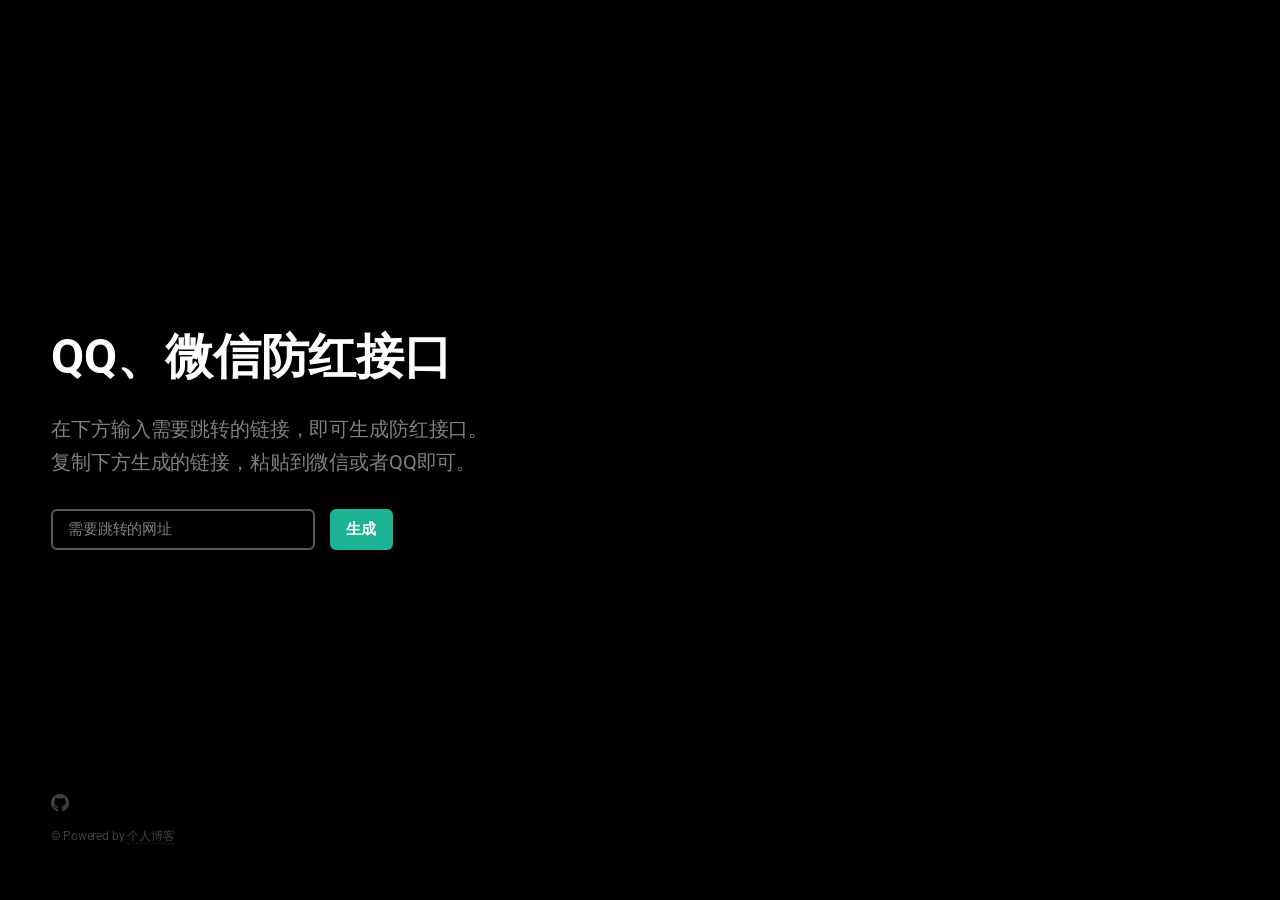
==== index.html @ 979db22e "1" ====
<!DOCTYPE HTML>
<html>
	<head>
		<title>QQ、微信防红接口 - 故人</title>
		<meta charset="utf-8" />
		<meta name="viewport" content="width=device-width, initial-scale=1, user-scalable=no" />
		<link rel="stylesheet" href="assets/css/main.css" />
	</head>
	<body class="is-preload">

		<!-- Header -->
			<header id="header">
				<h1>QQ、微信防红接口</h1>
				<p>在下方输入需要跳转的链接，即可生成防红接口。<br>
					复制下方生成的链接，粘贴到微信或者QQ即可。</p>
			</header>

		<!-- Signup Form -->
			<form id="signup-form" method="post">
				<input type="url" name="url" id="url" placeholder="需要跳转的网址" />
				<input type="button" value="生成" onclick="build_url()"/>
			</form>
			<p id="b_url"></p>

			<script src="./assets/js/build_url.js"></script>

		<!-- Footer -->
			<footer id="footer">
				<ul class="icons">

					<li><a href="https://github.com/88lin" class="icon brands fa-github" target="_blank"><span class="label">GitHub</span></a></li>

				</ul>
				<ul class="copyright">
					<li>&copy; Powered by <a href="https://pro.gleeze.com" target="_blank">个人博客</a></li>
				</ul>
			</footer>

		<!-- Scripts -->
			<script src="assets/js/main.js"></script>
			<script charset="UTF-8" id="LA_COLLECT" src="//sdk.51.la/js-sdk-pro.min.js"></script><script>LA.init({id:"K8YSQIj3WDtj9gG6",ck:"K8YSQIj3WDtj9gG6"})</script>
	</body>
</html>
---- assets/css/main.css ----
@import url(fontawesome-all.min.css);
@import url("https://fonts.googleapis.com/css?family=Roboto:400,700");
/*
	Eventually by HTML5 UP
	html5up.net | @ajlkn
	Free for personal and commercial use under the CCA 3.0 license (html5up.net/license)
*/
html, body, div, span, applet, object,
iframe, h1, h2, h3, h4, h5, h6, p, blockquote,
pre, a, abbr, acronym, address, big, cite,
code, del, dfn, em, img, ins, kbd, q, s, samp,
small, strike, strong, sub, sup, tt, var, b,
u, i, center, dl, dt, dd, ol, ul, li, fieldset,
form, label, legend, table, caption, tbody,
tfoot, thead, tr, th, td, article, aside,
canvas, details, embed, figure, figcaption,
footer, header, hgroup, menu, nav, output, ruby,
section, summary, time, mark, audio, video {
  margin: 0;
  padding: 0;
  border: 0;
  font-size: 100%;
  font: inherit;
  vertical-align: baseline; }

article, aside, details, figcaption, figure,
footer, header, hgroup, menu, nav, section {
  display: block; }

body {
  line-height: 1; }

ol, ul {
  list-style: none; }

blockquote, q {
  quotes: none; }
  blockquote:before, blockquote:after, q:before, q:after {
    content: '';
    content: none; }

table {
  border-collapse: collapse;
  border-spacing: 0; }

body {
  -webkit-text-size-adjust: none; }

mark {
  background-color: transparent;
  color: inherit; }

input::-moz-focus-inner {
  border: 0;
  padding: 0; }

input, select, textarea {
  -moz-appearance: none;
  -webkit-appearance: none;
  -ms-appearance: none;
  appearance: none; }

/* Basic */
@-ms-viewport {
  width: device-width; }

body {
  -ms-overflow-style: scrollbar; }

@media screen and (max-width: 480px) {
  html, body {
    min-width: 320px; } }

html {
  box-sizing: border-box; }

*, *:before, *:after {
  box-sizing: inherit; }

html, body {
  height: 100%;
  overflow-x: hidden;
  width: 100%; }
  @media screen and (max-height: 640px) {
    html, body {
      height: auto;
      min-height: 100%; } }

body {
  display: -moz-flex;
  display: -webkit-flex;
  display: -ms-flex;
  display: flex;
  -moz-flex-direction: column;
  -webkit-flex-direction: column;
  -ms-flex-direction: column;
  flex-direction: column;
  -moz-justify-content: center;
  -webkit-justify-content: center;
  -ms-justify-content: center;
  justify-content: center;
  background-color: #000;
  padding: 6em 4em 4em 4em; }
  body.is-preload *, body.is-preload *:before, body.is-preload *:after {
    -moz-animation: none !important;
    -webkit-animation: none !important;
    -ms-animation: none !important;
    animation: none !important;
    -moz-transition: none !important;
    -webkit-transition: none !important;
    -ms-transition: none !important;
    transition: none !important; }
  body > * {
    position: relative;
    z-index: 2; }
  @media screen and (max-width: 1680px) {
    body {
      padding: 6em 3.5em 3.5em 3.5em; } }
  @media screen and (max-width: 736px) {
    body {
      padding: 5em 2em 2em 2em; } }
  @media screen and (max-width: 360px) {
    body {
      padding: 5em 1.25em 1.25em 1.25em; } }

/* BG */
#bg {
  -moz-transition: opacity 2s ease-in-out;
  -webkit-transition: opacity 2s ease-in-out;
  -ms-transition: opacity 2s ease-in-out;
  transition: opacity 2s ease-in-out;
  height: 100%;
  left: 0;
  opacity: 0.375;
  position: fixed;
  top: 0;
  width: 100%;
  z-index: 1; }
  #bg div {
    -moz-transition: opacity 3s ease;
    -webkit-transition: opacity 3s ease;
    -ms-transition: opacity 3s ease;
    transition: opacity 3s ease;
    background-size: cover;
    height: 100%;
    left: 0;
    opacity: 0;
    position: absolute;
    top: 0;
    visibility: hidden;
    width: 150%; }
    #bg div.visible {
      -moz-animation: bg 45s linear infinite;
      -webkit-animation: bg 45s linear infinite;
      -ms-animation: bg 45s linear infinite;
      animation: bg 45s linear infinite;
      opacity: 1;
      visibility: visible;
      z-index: 1; }
      #bg div.visible.top {
        z-index: 2; }
      @media screen and (max-width: 1280px) {
        #bg div.visible {
          -moz-animation: bg 29.25s linear infinite;
          -webkit-animation: bg 29.25s linear infinite;
          -ms-animation: bg 29.25s linear infinite;
          animation: bg 29.25s linear infinite; } }
      @media screen and (max-width: 736px) {
        #bg div.visible {
          -moz-animation: bg 18s linear infinite;
          -webkit-animation: bg 18s linear infinite;
          -ms-animation: bg 18s linear infinite;
          animation: bg 18s linear infinite; } }
    #bg div:only-child {
      -moz-animation-direction: alternate !important;
      -webkit-animation-direction: alternate !important;
      -ms-animation-direction: alternate !important;
      animation-direction: alternate !important; }
  body.is-preload #bg {
    opacity: 0; }

@-moz-keyframes bg {
  0% {
    -moz-transform: translateX(0);
    -webkit-transform: translateX(0);
    -ms-transform: translateX(0);
    transform: translateX(0); }
  100% {
    -moz-transform: translateX(-25%);
    -webkit-transform: translateX(-25%);
    -ms-transform: translateX(-25%);
    transform: translateX(-25%); } }

@-webkit-keyframes bg {
  0% {
    -moz-transform: translateX(0);
    -webkit-transform: translateX(0);
    -ms-transform: translateX(0);
    transform: translateX(0); }
  100% {
    -moz-transform: translateX(-25%);
    -webkit-transform: translateX(-25%);
    -ms-transform: translateX(-25%);
    transform: translateX(-25%); } }

@-ms-keyframes bg {
  0% {
    -moz-transform: translateX(0);
    -webkit-transform: translateX(0);
    -ms-transform: translateX(0);
    transform: translateX(0); }
  100% {
    -moz-transform: translateX(-25%);
    -webkit-transform: translateX(-25%);
    -ms-transform: translateX(-25%);
    transform: translateX(-25%); } }

@keyframes bg {
  0% {
    -moz-transform: translateX(0);
    -webkit-transform: translateX(0);
    -ms-transform: translateX(0);
    transform: translateX(0); }
  100% {
    -moz-transform: translateX(-25%);
    -webkit-transform: translateX(-25%);
    -ms-transform: translateX(-25%);
    transform: translateX(-25%); } }

/* Type */
body, input, select, textarea {
  color: rgba(255, 255, 255, 0.75);
  font-family: "Roboto", sans-serif;
  font-size: 16pt;
  font-weight: 400;
  letter-spacing: -0.01em;
  line-height: 1.65em; }
  @media screen and (max-width: 1680px) {
    body, input, select, textarea {
      font-size: 12pt; } }
  @media screen and (max-width: 1280px) {
    body, input, select, textarea {
      font-size: 11pt; } }
  @media screen and (max-width: 980px) {
    body, input, select, textarea {
      font-size: 12pt; } }
  @media screen and (max-width: 736px) {
    body, input, select, textarea {
      font-size: 12pt; } }
  @media screen and (max-width: 480px) {
    body, input, select, textarea {
      font-size: 12pt; } }

a {
  -moz-transition: border-bottom-color 0.2s ease, color 0.2s ease;
  -webkit-transition: border-bottom-color 0.2s ease, color 0.2s ease;
  -ms-transition: border-bottom-color 0.2s ease, color 0.2s ease;
  transition: border-bottom-color 0.2s ease, color 0.2s ease;
  border-bottom: dotted 1px rgba(255, 255, 255, 0.25);
  color: #1cb495;
  text-decoration: none; }
  a:hover {
    border-bottom-color: transparent;
    color: #1cb495 !important;
    text-decoration: none; }

strong, b {
  color: #fff;
  font-weight: 700; }

em, i {
  font-style: italic; }

p {
  margin: 0 0 2em 0; }

h1, h2, h3, h4, h5, h6 {
  color: #fff;
  font-weight: 700;
  line-height: 1em;
  margin: 0 0 1em 0; }
  h1 a, h2 a, h3 a, h4 a, h5 a, h6 a {
    color: inherit;
    text-decoration: none; }

h1 {
  font-size: 2.5em;
  line-height: 1.25em; }

h2 {
  font-size: 1.75em;
  line-height: 1.5em; }

h3 {
  font-size: 1.35em;
  line-height: 1.5em; }

h4 {
  font-size: 1.1em;
  line-height: 1.5em; }

h5 {
  font-size: 0.9em;
  line-height: 1.5em; }

h6 {
  font-size: 0.7em;
  line-height: 1.5em; }

sub {
  font-size: 0.8em;
  position: relative;
  top: 0.5em; }

sup {
  font-size: 0.8em;
  position: relative;
  top: -0.5em; }

blockquote {
  border-left: solid 8px rgba(255, 255, 255, 0.35);
  font-style: italic;
  margin: 0 0 2em 0;
  padding: 0.5em 0 0.5em 2em; }

code {
  background: rgba(255, 255, 255, 0.125);
  border-radius: 6px;
  border: solid 2px rgba(255, 255, 255, 0.35);
  font-family: "Courier New", monospace;
  font-size: 0.9em;
  margin: 0 0.25em;
  padding: 0.25em 0.65em; }

pre {
  -webkit-overflow-scrolling: touch;
  font-family: "Courier New", monospace;
  font-size: 0.9em;
  margin: 0 0 2em 0; }
  pre code {
    display: block;
    line-height: 1.75em;
    padding: 1em 1.5em;
    overflow-x: auto; }

hr {
  border: 0;
  border-bottom: solid 2px rgba(255, 255, 255, 0.35);
  margin: 2em 0; }
  hr.major {
    margin: 3em 0; }

/* Section/Article */
section.special, article.special {
  text-align: center; }

header p {
  color: rgba(255, 255, 255, 0.5);
  position: relative;
  margin: 0 0 1.5em 0; }

header h2 + p {
  font-size: 1.25em;
  margin-top: -1em;
  line-height: 1.5em; }

header h3 + p {
  font-size: 1.1em;
  margin-top: -0.8em;
  line-height: 1.5em; }

header h4 + p,
header h5 + p,
header h6 + p {
  font-size: 0.9em;
  margin-top: -0.6em;
  line-height: 1.5em; }

@media screen and (max-width: 980px) {
  header br {
    display: none; } }

@media screen and (max-width: 736px) {
  header br {
    display: inline; } }

@media screen and (max-width: 480px) {
  header br {
    display: none; } }

/* Icon */
.icon {
  text-decoration: none;
  border-bottom: none;
  position: relative; }
  .icon:before {
    -moz-osx-font-smoothing: grayscale;
    -webkit-font-smoothing: antialiased;
    display: inline-block;
    font-style: normal;
    font-variant: normal;
    text-rendering: auto;
    line-height: 1;
    text-transform: none !important;
    font-family: 'Font Awesome 5 Free';
    font-weight: 400; }
  .icon > .label {
    display: none; }
  .icon:before {
    line-height: inherit; }
  .icon.solid:before {
    font-weight: 900; }
  .icon.brands:before {
    font-family: 'Font Awesome 5 Brands'; }

/* List */
ol {
  list-style: decimal;
  margin: 0 0 2em 0;
  padding-left: 1.25em; }
  ol li {
    padding-left: 0.25em; }

ul {
  list-style: disc;
  margin: 0 0 2em 0;
  padding-left: 1em; }
  ul li {
    padding-left: 0.5em; }

/* Icons */
ul.icons {
  cursor: default;
  list-style: none;
  padding-left: 0; }
  ul.icons li {
    display: inline-block;
    padding: 0 1em 0 0; }
    ul.icons li:last-child {
      padding-right: 0; }
    ul.icons li .icon:before {
      font-size: 1.25em; }
    ul.icons li a {
      color: inherit; }

/* Form */
form {
  margin: 0 0 2em 0; }
  form .message {
    text-decoration: none;
    -moz-transition: opacity 0.2s ease-in-out, -moz-transform 0.2s ease-in-out;
    -webkit-transition: opacity 0.2s ease-in-out, -webkit-transform 0.2s ease-in-out;
    -ms-transition: opacity 0.2s ease-in-out, -ms-transform 0.2s ease-in-out;
    transition: opacity 0.2s ease-in-out, transform 0.2s ease-in-out;
    -moz-transform: scale(1.05);
    -webkit-transform: scale(1.05);
    -ms-transform: scale(1.05);
    transform: scale(1.05);
    height: 2.75em;
    line-height: 2.75em;
    opacity: 0; }
    form .message:before {
      -moz-osx-font-smoothing: grayscale;
      -webkit-font-smoothing: antialiased;
      display: inline-block;
      font-style: normal;
      font-variant: normal;
      text-rendering: auto;
      line-height: 1;
      text-transform: none !important;
      font-family: 'Font Awesome 5 Free';
      font-weight: 900; }
    form .message:before {
      margin-right: 0.5em; }
    form .message.visible {
      -moz-transform: scale(1);
      -webkit-transform: scale(1);
      -ms-transform: scale(1);
      transform: scale(1);
      opacity: 1; }
    form .message.success {
      color: #1cb495; }
      form .message.success:before {
        content: '\f00c'; }
    form .message.failure {
      color: #ff2361; }
      form .message.failure:before {
        content: '\f119'; }

label {
  color: #fff;
  display: block;
  font-size: 0.9em;
  font-weight: 700;
  margin: 0 0 1em 0; }

@-moz-keyframes focus {
  0% {
    -moz-transform: scale(1);
    -webkit-transform: scale(1);
    -ms-transform: scale(1);
    transform: scale(1); }
  50% {
    -moz-transform: scale(1.025);
    -webkit-transform: scale(1.025);
    -ms-transform: scale(1.025);
    transform: scale(1.025); }
  100% {
    -moz-transform: scale(1);
    -webkit-transform: scale(1);
    -ms-transform: scale(1);
    transform: scale(1); } }

@-webkit-keyframes focus {
  0% {
    -moz-transform: scale(1);
    -webkit-transform: scale(1);
    -ms-transform: scale(1);
    transform: scale(1); }
  50% {
    -moz-transform: scale(1.025);
    -webkit-transform: scale(1.025);
    -ms-transform: scale(1.025);
    transform: scale(1.025); }
  100% {
    -moz-transform: scale(1);
    -webkit-transform: scale(1);
    -ms-transform: scale(1);
    transform: scale(1); } }

@-ms-keyframes focus {
  0% {
    -moz-transform: scale(1);
    -webkit-transform: scale(1);
    -ms-transform: scale(1);
    transform: scale(1); }
  50% {
    -moz-transform: scale(1.025);
    -webkit-transform: scale(1.025);
    -ms-transform: scale(1.025);
    transform: scale(1.025); }
  100% {
    -moz-transform: scale(1);
    -webkit-transform: scale(1);
    -ms-transform: scale(1);
    transform: scale(1); } }

@keyframes focus {
  0% {
    -moz-transform: scale(1);
    -webkit-transform: scale(1);
    -ms-transform: scale(1);
    transform: scale(1); }
  50% {
    -moz-transform: scale(1.025);
    -webkit-transform: scale(1.025);
    -ms-transform: scale(1.025);
    transform: scale(1.025); }
  100% {
    -moz-transform: scale(1);
    -webkit-transform: scale(1);
    -ms-transform: scale(1);
    transform: scale(1); } }

input[type="text"],
input[type="password"],
input[type="email"],
input[type="url"],
select,
textarea {
  -moz-appearance: none;
  -webkit-appearance: none;
  -ms-appearance: none;
  appearance: none;
  -moz-transform: scale(1);
  -webkit-transform: scale(1);
  -ms-transform: scale(1);
  transform: scale(1);
  -moz-transition: border-color 0.2s ease, background-color 0.2s ease;
  -webkit-transition: border-color 0.2s ease, background-color 0.2s ease;
  -ms-transition: border-color 0.2s ease, background-color 0.2s ease;
  transition: border-color 0.2s ease, background-color 0.2s ease;
  background-color: transparent;
  border-radius: 6px;
  border: none;
  border: solid 2px rgba(255, 255, 255, 0.35);
  color: inherit;
  display: block;
  outline: 0;
  padding: 0 1em;
  text-decoration: none;
  width: 100%; }
  input[type="text"]:invalid,
  input[type="password"]:invalid,
  input[type="email"]:invalid,
  input[type="url"]:invalid,
  select:invalid,
  textarea:invalid {
    box-shadow: none; }
  input[type="text"]:focus,
  input[type="password"]:focus,
  input[type="email"]:focus,
  input[type="url"]:focus,
  select:focus,
  textarea:focus {
    -moz-animation: focus 0.1s;
    -webkit-animation: focus 0.1s;
    -ms-animation: focus 0.1s;
    animation: focus 0.1s;
    background-color: rgba(255, 255, 255, 0.125);
    border-color: #1cb495; }

select {
  background-image: url("data:image/svg+xml;charset=utf8,%3Csvg xmlns='http://www.w3.org/2000/svg' width='40' height='40' preserveAspectRatio='none' viewBox='0 0 40 40'%3E%3Cpath d='M9.4,12.3l10.4,10.4l10.4-10.4c0.2-0.2,0.5-0.4,0.9-0.4c0.3,0,0.6,0.1,0.9,0.4l3.3,3.3c0.2,0.2,0.4,0.5,0.4,0.9 c0,0.4-0.1,0.6-0.4,0.9L20.7,31.9c-0.2,0.2-0.5,0.4-0.9,0.4c-0.3,0-0.6-0.1-0.9-0.4L4.3,17.3c-0.2-0.2-0.4-0.5-0.4-0.9 c0-0.4,0.1-0.6,0.4-0.9l3.3-3.3c0.2-0.2,0.5-0.4,0.9-0.4S9.1,12.1,9.4,12.3z' fill='rgba(255, 255, 255, 0.35)' /%3E%3C/svg%3E");
  background-size: 1.25rem;
  background-repeat: no-repeat;
  background-position: calc(100% - 1rem) center;
  height: 2.75em;
  padding-right: 2.75em;
  text-overflow: ellipsis; }
  select option {
    color: #fff;
    background: #000; }
  select:focus::-ms-value {
    background-color: transparent; }
  select::-ms-expand {
    display: none; }

input[type="text"],
input[type="password"],
input[type="email"],
input[type="url"],
select {
  height: 2.75em; }

textarea {
  padding: 0.75em 1em; }

input[type="checkbox"],
input[type="radio"] {
  -moz-appearance: none;
  -webkit-appearance: none;
  -ms-appearance: none;
  appearance: none;
  display: block;
  float: left;
  margin-right: -2em;
  opacity: 0;
  width: 1em;
  z-index: -1; }
  input[type="checkbox"] + label,
  input[type="radio"] + label {
    text-decoration: none;
    color: rgba(255, 255, 255, 0.75);
    cursor: pointer;
    display: inline-block;
    font-size: 1em;
    font-weight: 400;
    padding-left: 2.4em;
    padding-right: 0.75em;
    position: relative; }
    input[type="checkbox"] + label:before,
    input[type="radio"] + label:before {
      -moz-osx-font-smoothing: grayscale;
      -webkit-font-smoothing: antialiased;
      display: inline-block;
      font-style: normal;
      font-variant: normal;
      text-rendering: auto;
      line-height: 1;
      text-transform: none !important;
      font-family: 'Font Awesome 5 Free';
      font-weight: 900; }
    input[type="checkbox"] + label:before,
    input[type="radio"] + label:before {
      background: rgba(255, 255, 255, 0.125);
      border-radius: 6px;
      border: solid 2px rgba(255, 255, 255, 0.35);
      content: '';
      display: inline-block;
      font-size: 0.8em;
      height: 1.65em;
      left: 0;
      line-height: 1.65em;
      position: absolute;
      text-align: center;
      top: 0;
      width: 1.65em; }
  input[type="checkbox"]:checked + label:before,
  input[type="radio"]:checked + label:before {
    background: #1cb495;
    border-color: #1cb495;
    color: #ffffff;
    content: '\f00c'; }
  input[type="checkbox"]:focus + label:before,
  input[type="radio"]:focus + label:before {
    border-color: #1cb495;
    box-shadow: 0 0 0 2px #1cb495; }

input[type="checkbox"] + label:before {
  border-radius: 6px; }

input[type="radio"] + label:before {
  border-radius: 100%; }

::-webkit-input-placeholder {
  color: rgba(255, 255, 255, 0.5) !important;
  opacity: 1.0; }

:-moz-placeholder {
  color: rgba(255, 255, 255, 0.5) !important;
  opacity: 1.0; }

::-moz-placeholder {
  color: rgba(255, 255, 255, 0.5) !important;
  opacity: 1.0; }

:-ms-input-placeholder {
  color: rgba(255, 255, 255, 0.5) !important;
  opacity: 1.0; }

.formerize-placeholder {
  color: rgba(255, 255, 255, 0.5) !important;
  opacity: 1.0; }

/* Button */
input[type="submit"],
input[type="reset"],
input[type="button"],
button,
.button {
  -moz-appearance: none;
  -webkit-appearance: none;
  -ms-appearance: none;
  appearance: none;
  -moz-transition: background-color 0.2s ease-in-out, color 0.2s ease-in-out, opacity 0.2s ease-in-out;
  -webkit-transition: background-color 0.2s ease-in-out, color 0.2s ease-in-out, opacity 0.2s ease-in-out;
  -ms-transition: background-color 0.2s ease-in-out, color 0.2s ease-in-out, opacity 0.2s ease-in-out;
  transition: background-color 0.2s ease-in-out, color 0.2s ease-in-out, opacity 0.2s ease-in-out;
  background-color: #1cb495;
  border-radius: 6px;
  border: 0;
  color: #ffffff !important;
  cursor: pointer;
  display: inline-block;
  font-weight: 700;
  height: 2.75em;
  line-height: 2.75em;
  padding: 0 1.125em;
  text-align: center;
  text-decoration: none;
  white-space: nowrap; }
  input[type="submit"]:hover,
  input[type="reset"]:hover,
  input[type="button"]:hover,
  button:hover,
  .button:hover {
    background-color: #1fcaa7; }
  input[type="submit"]:active,
  input[type="reset"]:active,
  input[type="button"]:active,
  button:active,
  .button:active {
    background-color: #199e83; }
  input[type="submit"].disabled, input[type="submit"]:disabled,
  input[type="reset"].disabled,
  input[type="reset"]:disabled,
  input[type="button"].disabled,
  input[type="button"]:disabled,
  button.disabled,
  button:disabled,
  .button.disabled,
  .button:disabled {
    opacity: 0.5; }
  @media screen and (max-width: 480px) {
    input[type="submit"],
    input[type="reset"],
    input[type="button"],
    button,
    .button {
      padding: 0; } }

/* Header */
#header h1 {
  font-size: 3.25em;
  margin: 0 0 0.55em 0; }

#header p {
  font-size: 1.35em;
  line-height: 1.65em; }

#header a {
  color: inherit; }

@media screen and (max-width: 736px) {
  #header h1 {
    font-size: 2em; }
  #header p {
    font-size: 1em; } }

@media screen and (max-width: 480px) {
  #header {
    margin: 0 0 1em 0; } }

/* Signup Form */
#signup-form {
  display: -moz-flex;
  display: -webkit-flex;
  display: -ms-flex;
  display: flex;
  position: relative; }
  #signup-form input[type="text"],
  #signup-form input[type="password"],
  #signup-form input[type="email"],
  #signup-form input[type="url"]{
    width: 18em; }
  #signup-form > * {
    margin: 0 0 0 1em; }
  #signup-form > :first-child {
    margin: 0 0 0 0; }
  @media screen and (max-width: 480px) {
    #signup-form {
      -moz-flex-direction: column;
      -webkit-flex-direction: column;
      -ms-flex-direction: column;
      flex-direction: column; }
      #signup-form input[type="type"],
      #signup-form input[type="password"],
      #signup-form input[type="email"],
      #signup-form input[type="url"]{
        width: 100%; }
      #signup-form > * {
        margin: 1.25em 0 0 0; }
      #signup-form .message {
        bottom: -1.5em;
        font-size: 0.9em;
        height: 1em;
        left: 0;
        line-height: inherit;
        margin-top: 0;
        position: absolute; } }

/* Footer */
#footer {
  -moz-transition: opacity 0.5s ease-in-out;
  -webkit-transition: opacity 0.5s ease-in-out;
  -ms-transition: opacity 0.5s ease-in-out;
  transition: opacity 0.5s ease-in-out;
  bottom: 4em;
  color: rgba(255, 255, 255, 0.5);
  left: 4em;
  opacity: 0.5;
  position: absolute; }
  #footer .icons {
    margin: 0 0 0.5em 0; }
  #footer .copyright {
    font-size: 0.8em;
    list-style: none;
    padding: 0; }
    #footer .copyright li {
      border-left: solid 1px rgba(255, 255, 255, 0.25);
      display: inline-block;
      line-height: 1em;
      margin: 0 0 0 0.75em;
      padding: 0 0 0 0.75em; }
      #footer .copyright li:first-child {
        border-left: 0;
        margin-left: 0;
        padding-left: 0; }
    #footer .copyright a {
      color: inherit; }
  #footer:hover {
    opacity: 1; }
  #footer > :last-child {
    margin-bottom: 0; }
  @media screen and (max-width: 1680px) {
    #footer {
      bottom: 3.5em;
      left: 3.5em; } }
  @media screen and (max-width: 736px) {
    #footer {
      bottom: 2em;
      left: 2em; } }
  @media screen and (max-width: 360px) {
    #footer {
      bottom: 1.25em;
      left: 1.25em; } }
  @media screen and (max-height: 640px) {
    #footer {
      bottom: auto;
      left: auto;
      margin: 1em 0 0 0;
      position: relative; } }
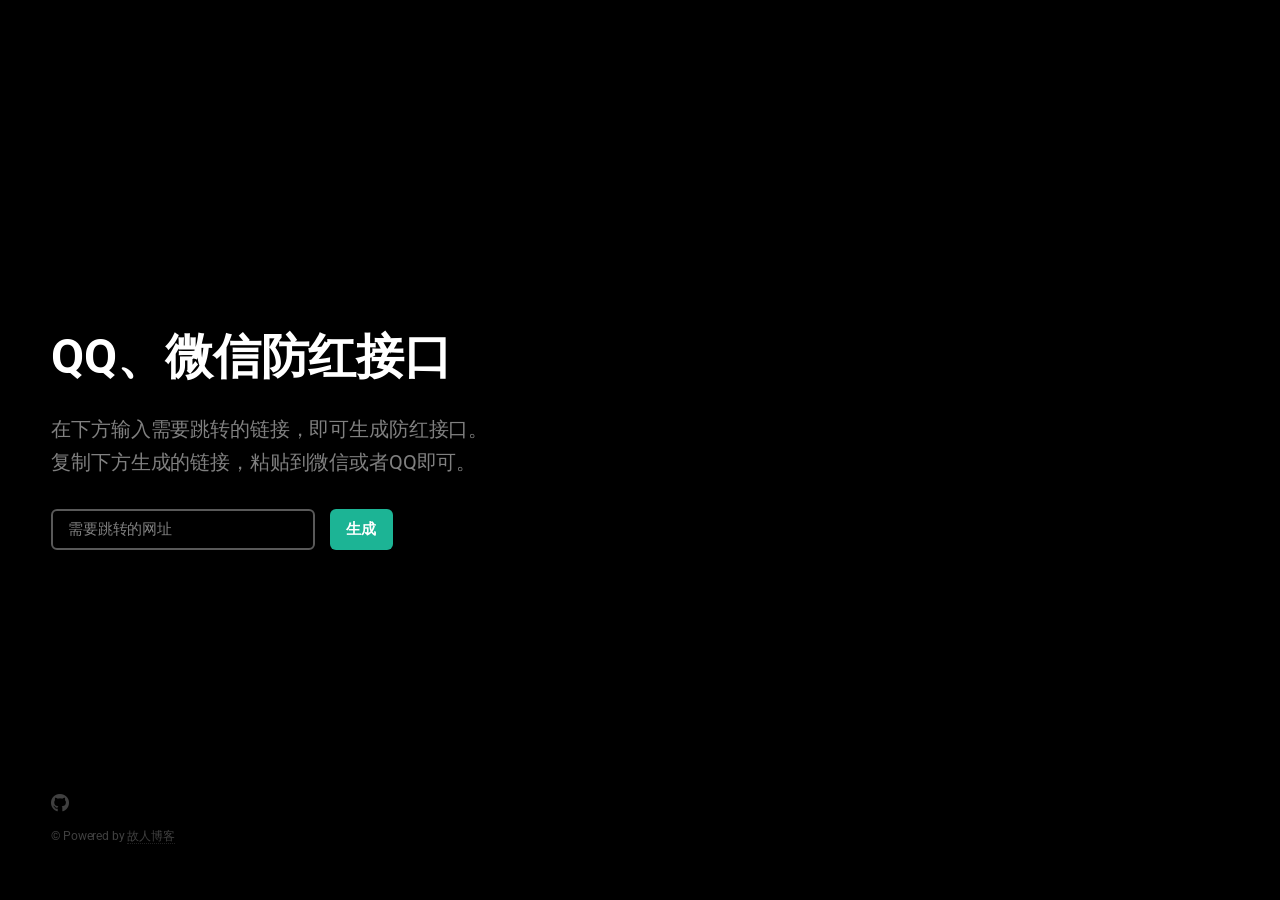
==== commit 105412b4: "美化页面" ====
--- a/index.html
+++ b/index.html
@@ -32,7 +32,7 @@
 
 				</ul>
 				<ul class="copyright">
-					<li>&copy; Powered by <a href="https://pro.gleeze.com" target="_blank">个人博客</a></li>
+					<li>&copy; Powered by <a href="https://pro.gleeze.com" target="_blank">故人博客</a></li>
 				</ul>
 			</footer>
 
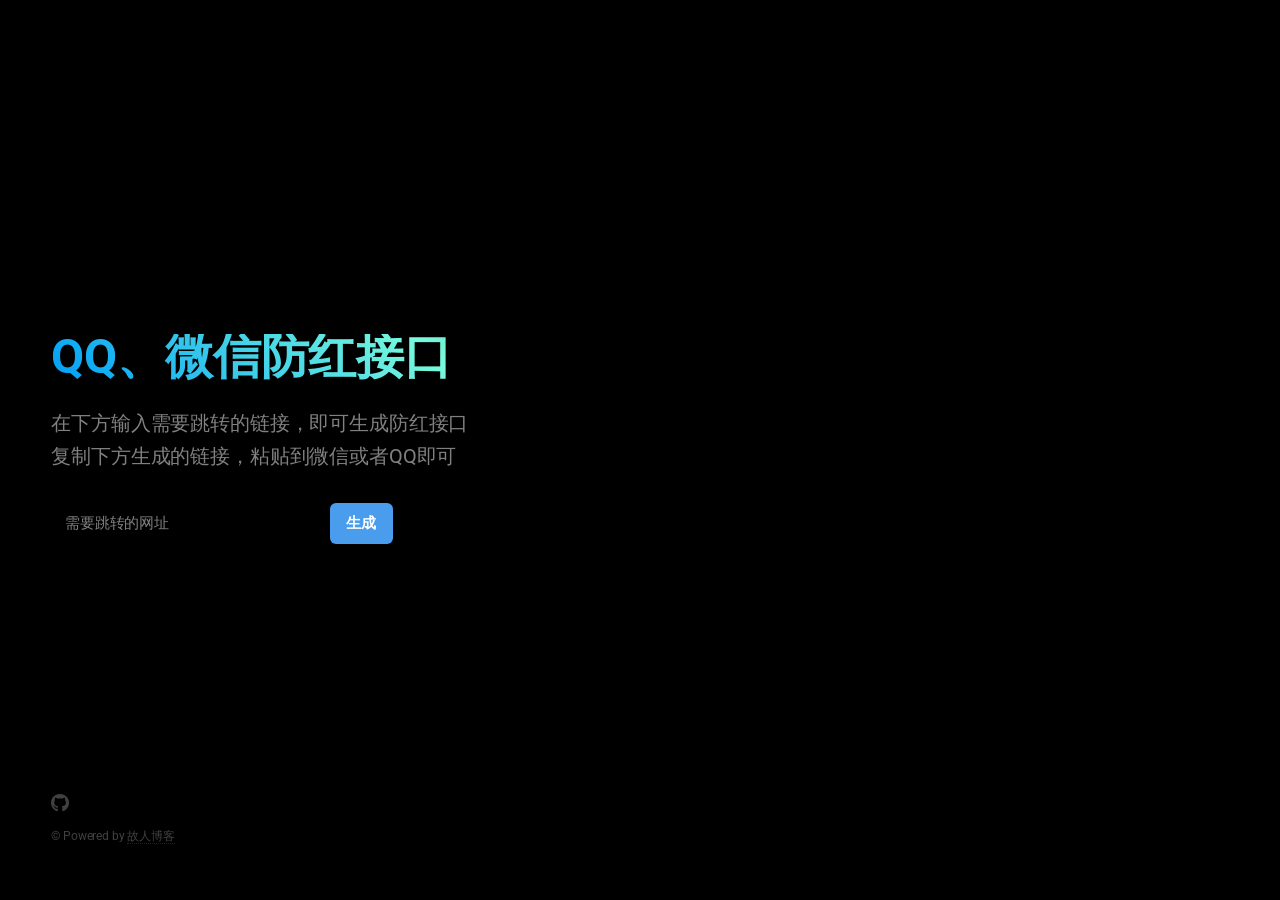
==== commit 57da4dd4: "1" ====
--- a/index.html
+++ b/index.html
@@ -11,14 +11,14 @@
 		<!-- Header -->
 			<header id="header">
 				<h1>QQ、微信防红接口</h1>
-				<p>在下方输入需要跳转的链接，即可生成防红接口。<br>
-					复制下方生成的链接，粘贴到微信或者QQ即可。</p>
+				<p>在下方输入需要跳转的链接，即可生成防红接口<br>
+					复制下方生成的链接，粘贴到微信或者QQ即可</p>
 			</header>
 
 		<!-- Signup Form -->
 			<form id="signup-form" method="post">
-				<input type="url" name="url" id="url" placeholder="需要跳转的网址" />
-				<input type="button" value="生成" onclick="build_url()"/>
+				<input type="url" name="url" id="url" placeholder="需要跳转的网址" class="text-black" required />
+				<input type="submit" value="生成" class="button" onclick="build_url()"/>
 			</form>
 			<p id="b_url"></p>
 
@@ -27,9 +27,7 @@
 		<!-- Footer -->
 			<footer id="footer">
 				<ul class="icons">
-
 					<li><a href="https://github.com/88lin" class="icon brands fa-github" target="_blank"><span class="label">GitHub</span></a></li>
-
 				</ul>
 				<ul class="copyright">
 					<li>&copy; Powered by <a href="https://pro.gleeze.com" target="_blank">故人博客</a></li>
@@ -38,6 +36,5 @@
 
 		<!-- Scripts -->
 			<script src="assets/js/main.js"></script>
-			<script charset="UTF-8" id="LA_COLLECT" src="//sdk.51.la/js-sdk-pro.min.js"></script><script>LA.init({id:"K8YSQIj3WDtj9gG6",ck:"K8YSQIj3WDtj9gG6"})</script>
 	</body>
-</html>
+</html>
--- a/assets/css/main.css
+++ b/assets/css/main.css
@@ -257,11 +257,11 @@
   -ms-transition: border-bottom-color 0.2s ease, color 0.2s ease;
   transition: border-bottom-color 0.2s ease, color 0.2s ease;
   border-bottom: dotted 1px rgba(255, 255, 255, 0.25);
-  color: #1cb495;
+  color: #ff6817;
   text-decoration: none; }
   a:hover {
     border-bottom-color: transparent;
-    color: #1cb495 !important;
+    color: #ff6817 !important;
     text-decoration: none; }
 
 strong, b {
@@ -284,8 +284,11 @@
     text-decoration: none; }
 
 h1 {
-  font-size: 2.5em;
-  line-height: 1.25em; }
+  font-size: 3em;
+  background: -webkit-linear-gradient(45deg,#009ff7,#78fadc,#008269,#db6c31);
+  -webkit-background-clip: text;
+  -webkit-text-fill-color: transparent;
+  margin: 0 0 0.55em 0; }
 
 h2 {
   font-size: 1.75em;
@@ -479,7 +482,7 @@
       transform: scale(1);
       opacity: 1; }
     form .message.success {
-      color: #1cb495; }
+      color: #ff6817; }
       form .message.success:before {
         content: '\f00c'; }
     form .message.failure {
@@ -608,7 +611,7 @@
     -ms-animation: focus 0.1s;
     animation: focus 0.1s;
     background-color: rgba(255, 255, 255, 0.125);
-    border-color: #1cb495; }
+    border-color: #ff6817; }
 
 select {
   background-image: url("data:image/svg+xml;charset=utf8,%3Csvg xmlns='http://www.w3.org/2000/svg' width='40' height='40' preserveAspectRatio='none' viewBox='0 0 40 40'%3E%3Cpath d='M9.4,12.3l10.4,10.4l10.4-10.4c0.2-0.2,0.5-0.4,0.9-0.4c0.3,0,0.6,0.1,0.9,0.4l3.3,3.3c0.2,0.2,0.4,0.5,0.4,0.9 c0,0.4-0.1,0.6-0.4,0.9L20.7,31.9c-0.2,0.2-0.5,0.4-0.9,0.4c-0.3,0-0.6-0.1-0.9-0.4L4.3,17.3c-0.2-0.2-0.4-0.5-0.4-0.9 c0-0.4,0.1-0.6,0.4-0.9l3.3-3.3c0.2-0.2,0.5-0.4,0.9-0.4S9.1,12.1,9.4,12.3z' fill='rgba(255, 255, 255, 0.35)' /%3E%3C/svg%3E");
@@ -688,14 +691,14 @@
       width: 1.65em; }
   input[type="checkbox"]:checked + label:before,
   input[type="radio"]:checked + label:before {
-    background: #1cb495;
-    border-color: #1cb495;
+    background: #ff6817;
+    border-color: #ff6817;
     color: #ffffff;
     content: '\f00c'; }
   input[type="checkbox"]:focus + label:before,
   input[type="radio"]:focus + label:before {
-    border-color: #1cb495;
-    box-shadow: 0 0 0 2px #1cb495; }
+    border-color: #ff6817;
+    box-shadow: 0 0 0 2px #ff6817; }
 
 input[type="checkbox"] + label:before {
   border-radius: 6px; }
@@ -737,7 +740,9 @@
   -webkit-transition: background-color 0.2s ease-in-out, color 0.2s ease-in-out, opacity 0.2s ease-in-out;
   -ms-transition: background-color 0.2s ease-in-out, color 0.2s ease-in-out, opacity 0.2s ease-in-out;
   transition: background-color 0.2s ease-in-out, color 0.2s ease-in-out, opacity 0.2s ease-in-out;
-  background-color: #1cb495;
+  background-color: #4A9DEC;
+  box-shadow: 0 4px 6px rgba(0, 0, 0, 0.1); /* 添加阴影 */
+  transition: all 0.3s ease; /* 平滑过渡效果 */
   border-radius: 6px;
   border: 0;
   color: #ffffff !important;
@@ -755,7 +760,8 @@
   input[type="button"]:hover,
   button:hover,
   .button:hover {
-    background-color: #1fcaa7; }
+    background-color: #ff6817;
+    box-shadow: 0 6px 10px rgba(0, 0, 0, 0.2);}
   input[type="submit"]:active,
   input[type="reset"]:active,
   input[type="button"]:active,
@@ -779,6 +785,23 @@
     button,
     .button {
       padding: 0; } }
+
+/* 新增文本框样式 */
+input.text-black {
+  border: 2px solid transparent;
+  padding-left: 0.8em;
+  outline: none;
+  overflow: hidden;
+  background-color: #f3f3f300;
+  border-radius: 10px;
+  transition: all 0.5s;
+}
+
+input.text-black:hover,
+input.text-black:focus {
+  border: 2px solid #4A9DEC;
+  box-shadow: 0px 0px 0px 7px rgba(74, 157, 236, 0.2);
+}
 
 /* Header */
 #header h1 {
@@ -890,4 +913,4 @@
       bottom: auto;
       left: auto;
       margin: 1em 0 0 0;
-      position: relative; } }
+      position: relative; } }
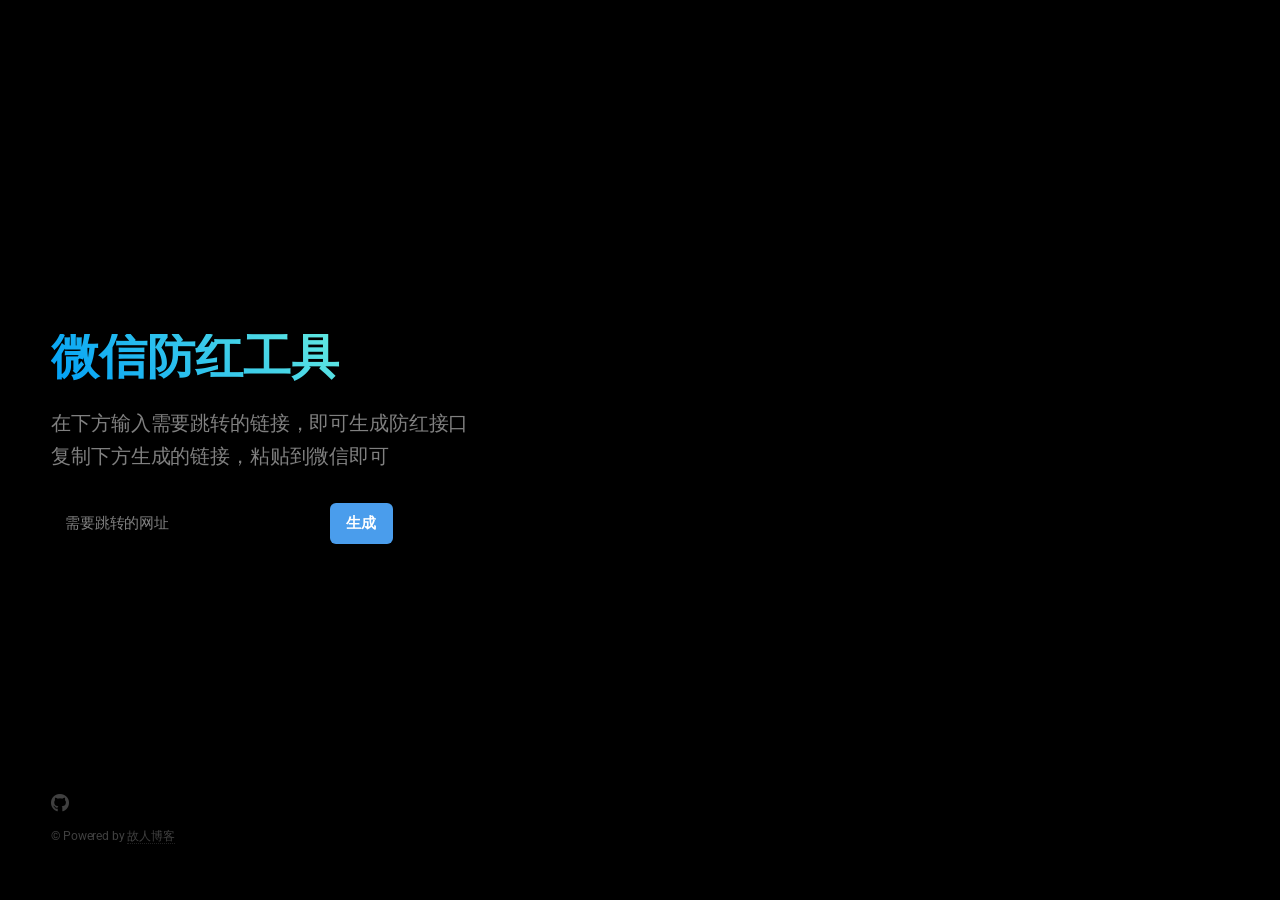
==== commit 1373f2ee: "Update index.html" ====
--- a/index.html
+++ b/index.html
@@ -1,7 +1,7 @@
 <!DOCTYPE HTML>
 <html>
 	<head>
-		<title>QQ、微信防红接口 - 故人</title>
+		<title>微信防红工具-故人</title>
 		<meta charset="utf-8" />
 		<meta name="viewport" content="width=device-width, initial-scale=1, user-scalable=no" />
 		<link rel="stylesheet" href="assets/css/main.css" />
@@ -10,9 +10,9 @@
 
 		<!-- Header -->
 			<header id="header">
-				<h1>QQ、微信防红接口</h1>
+				<h1>微信防红工具</h1>
 				<p>在下方输入需要跳转的链接，即可生成防红接口<br>
-					复制下方生成的链接，粘贴到微信或者QQ即可</p>
+					复制下方生成的链接，粘贴到微信即可</p>
 			</header>
 
 		<!-- Signup Form -->
@@ -37,4 +37,4 @@
 		<!-- Scripts -->
 			<script src="assets/js/main.js"></script>
 	</body>
-</html>+</html>
